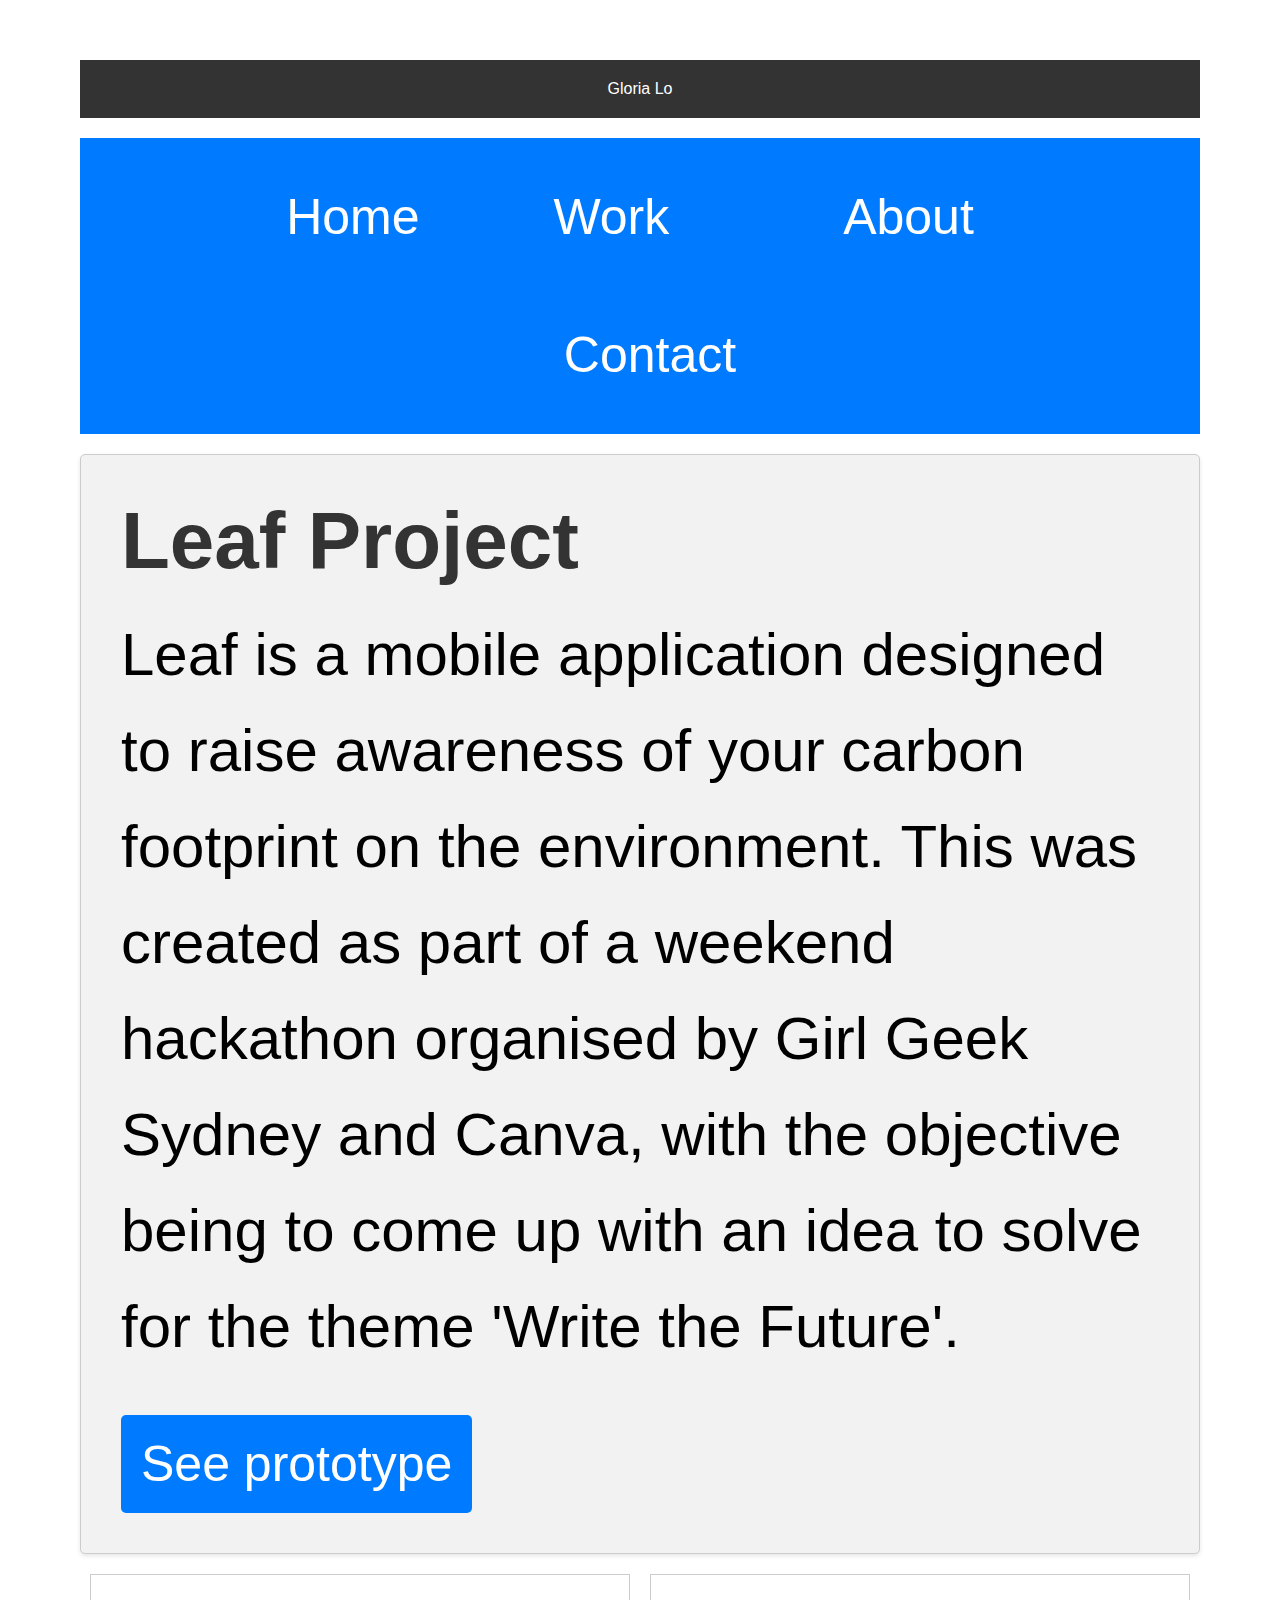
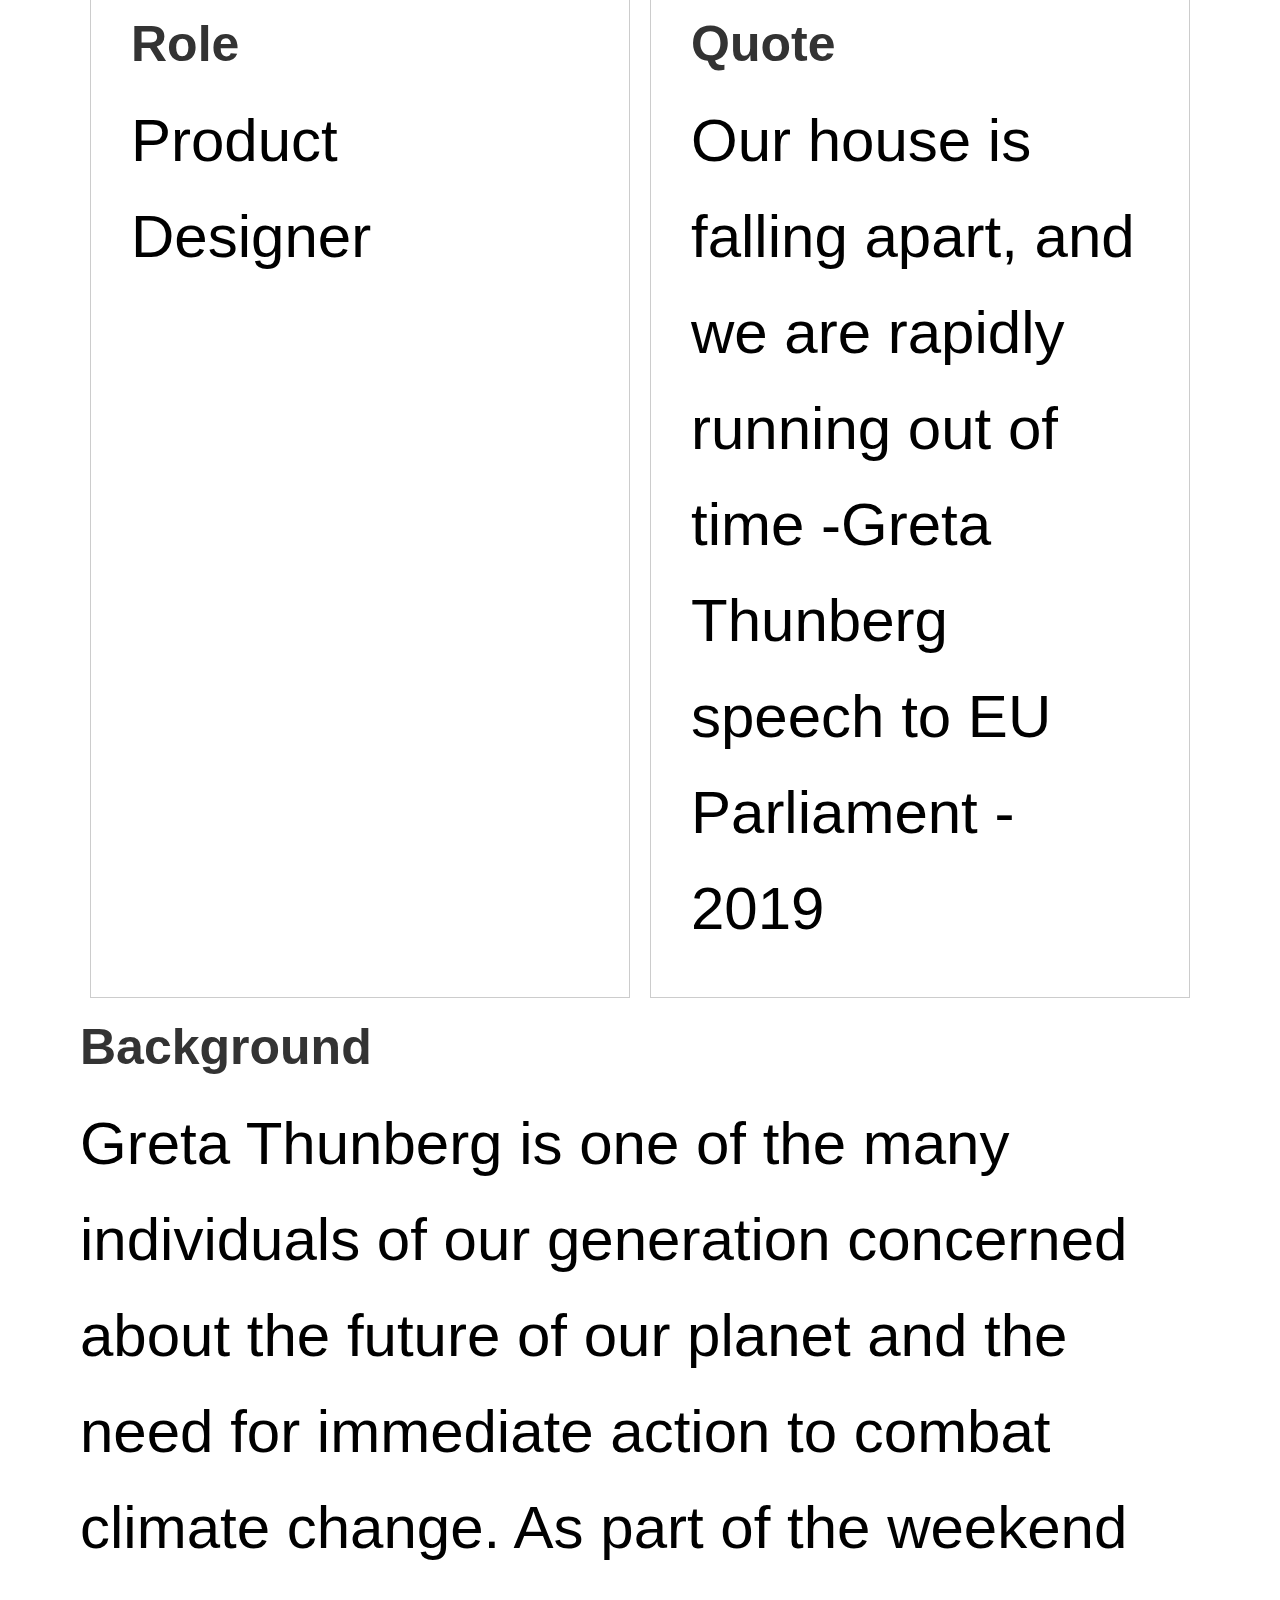
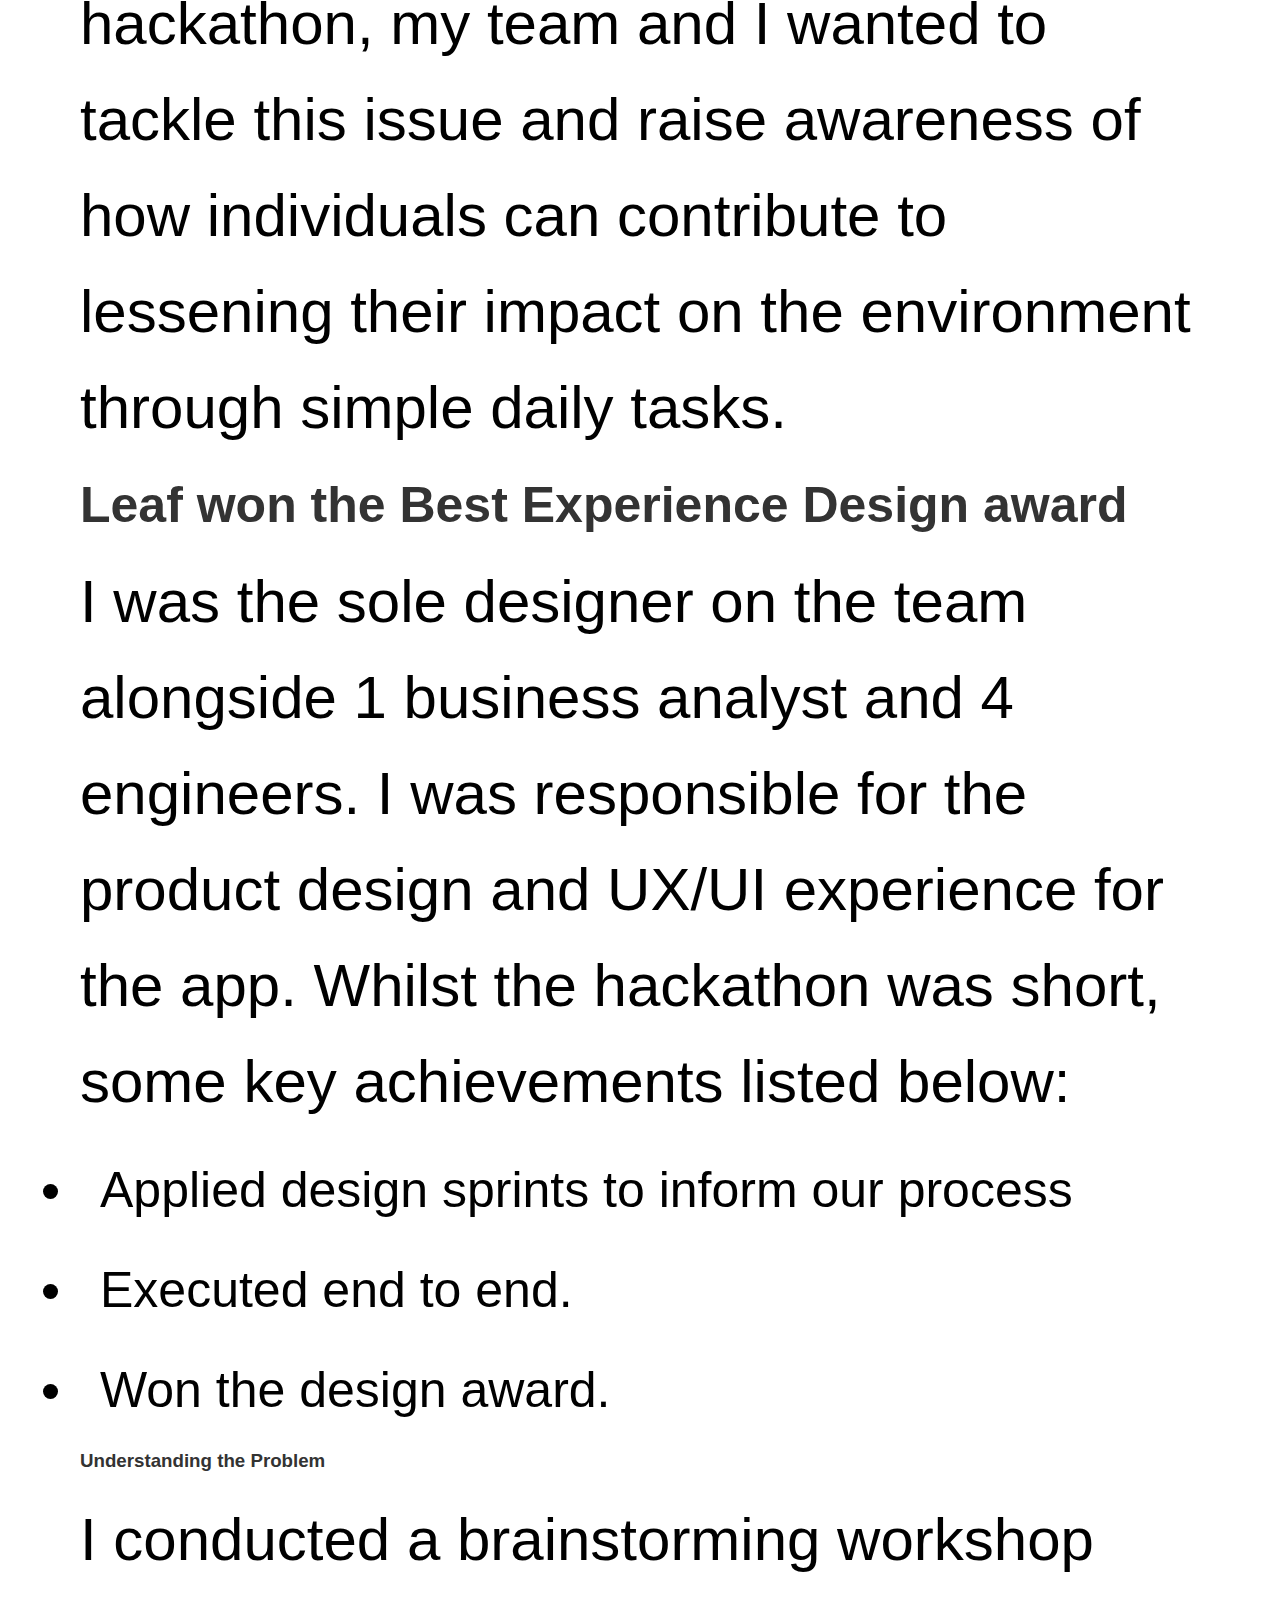
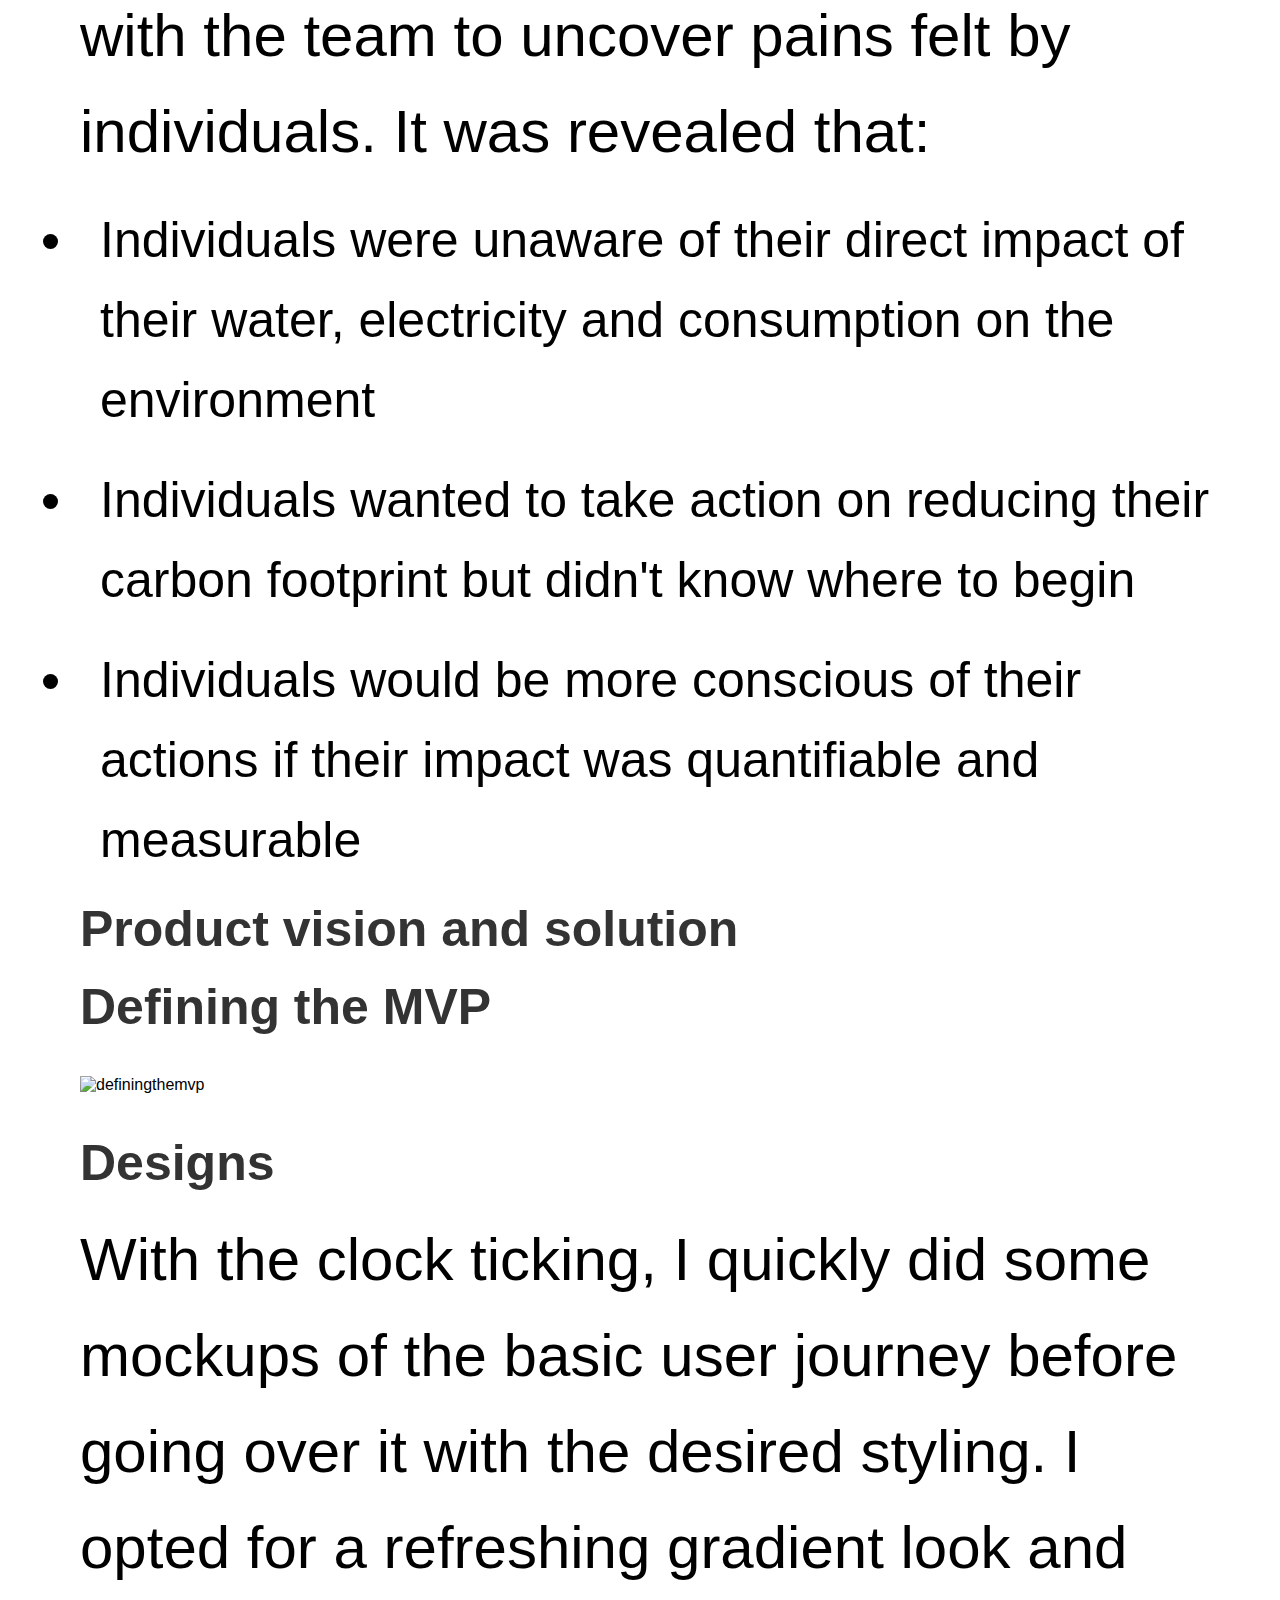
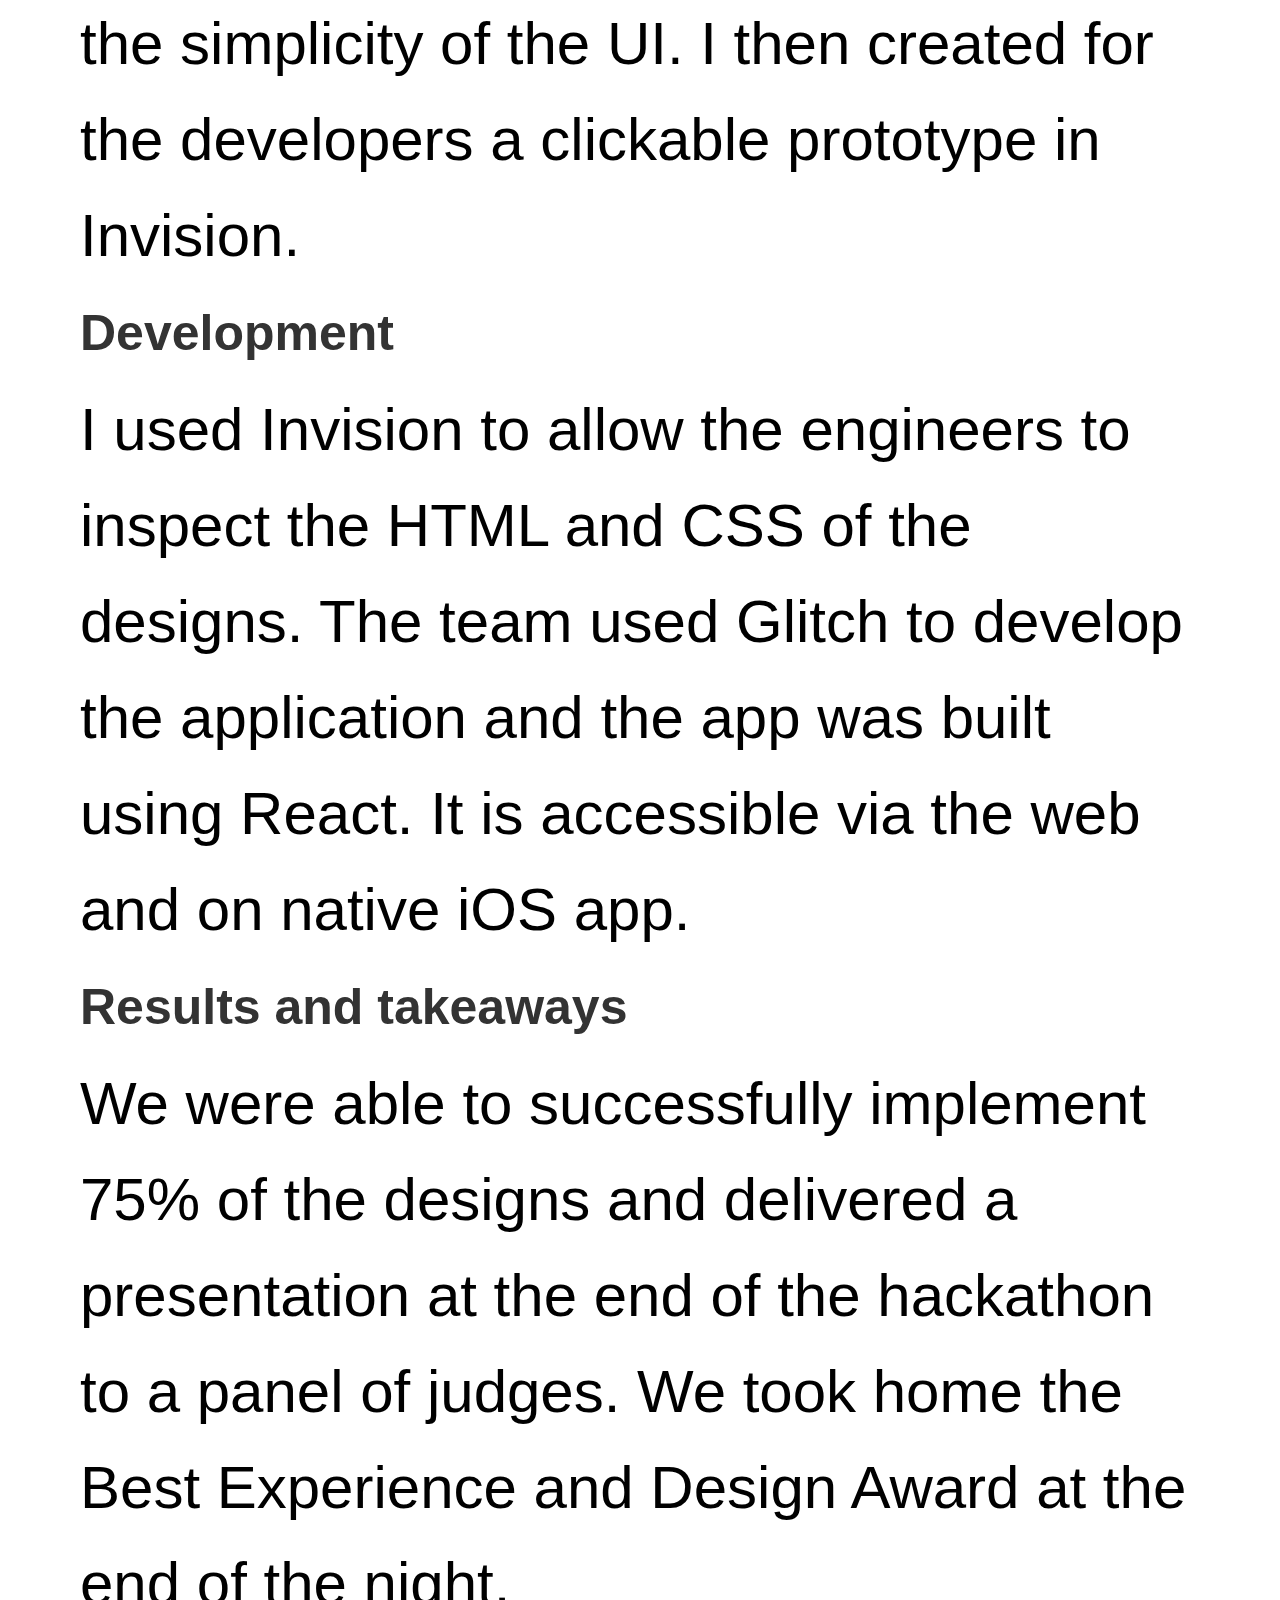
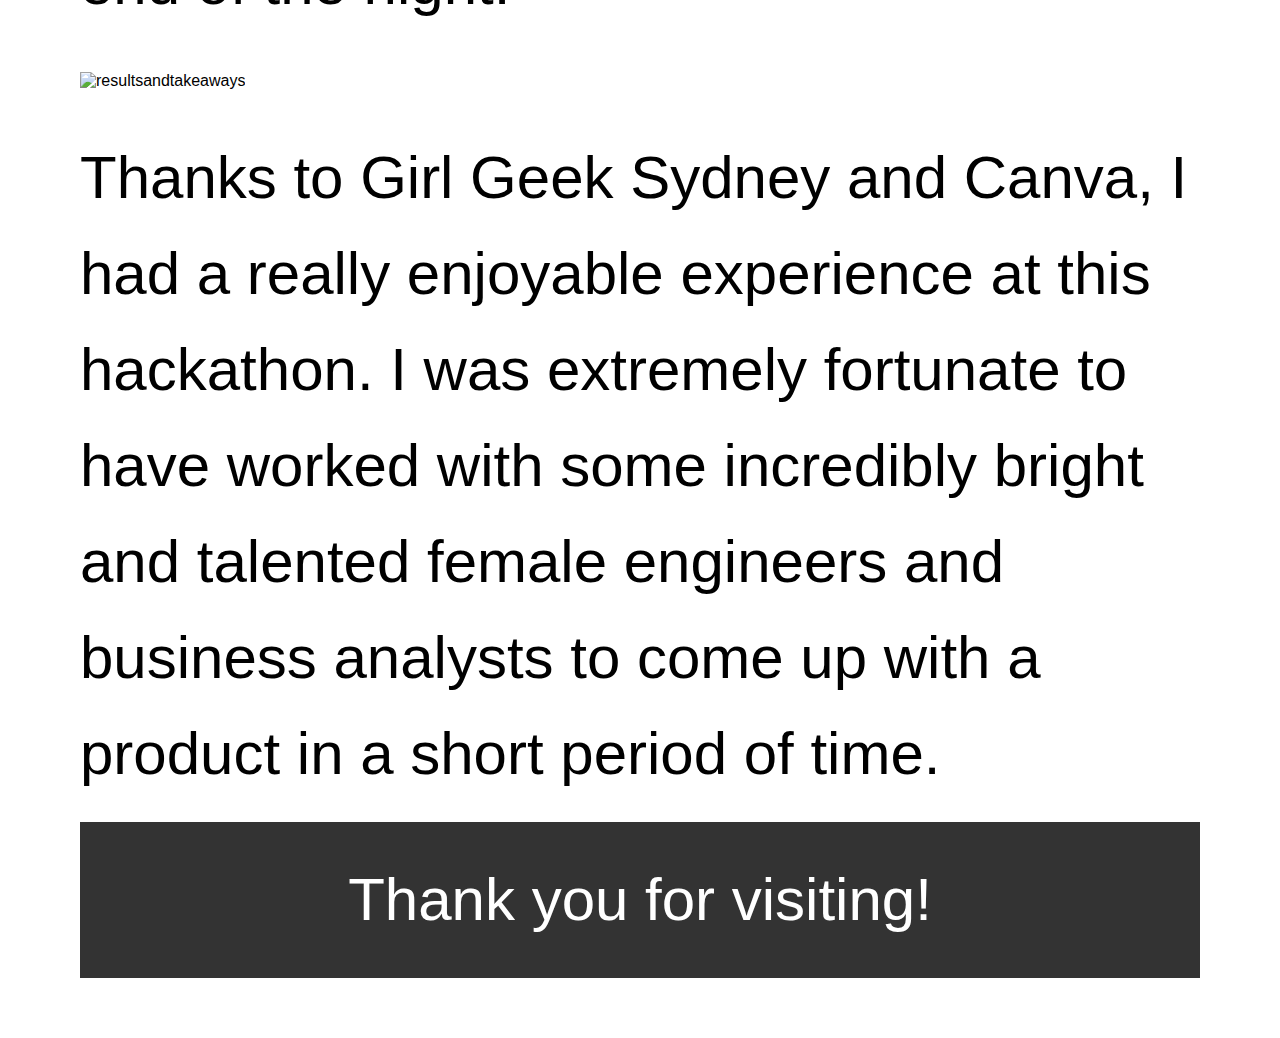
==== leaf.html @ 9a6a7b2a "Add files via upload" ====
<!DOCTYPE html>
<html lang="en"></html>

<head>
    <title>Leaf Project</title>

    
</head>


<body>

    <header>Gloria Lo</header>
  

    <nav>
        <ul>
          <li><a href="index.html">Home</a></li>
          <li><a href="work.html" target = "_blank"><button>Work</button></a></li>
          <li><a href="about.html" target = "_blank"><button>About</button></a></li>
          <li><a href="contact.html" target = "_blank"><button>Contact</button></a></li>
        </ul>
      </nav>

      <div class="text-container">
        <body>
          <h1>Leaf Project</h1>
          <p>Leaf is a mobile application designed to raise awareness of your carbon footprint on the environment.

            This was created as part of a weekend hackathon organised by Girl Geek Sydney and Canva, with the objective being to come up with an idea to solve for the theme 'Write the Future'.</p>
      
          <button>See prototype</button>
      
          </div>

<style>

header {
      background-color: #333;
      color: #fff;
      padding: 20px 0;
      text-align: center;
    }

    nav {
background-color: #007bff;
text-align: center;
padding: 10px 0;
}

nav ul {
list-style-type: none;
margin: 0;
padding: 0;
}

nav ul li {
display: inline;
margin: 0 10px;
}

nav ul li a {
color: #fff;
text-decoration: none;
}

h1, h2, h3 {
      font-family: "Segoe UI", Tahoma, Geneva, Verdana, sans-serif;
      color: #333;
    }

    h3{
        font-size
    }

    p, ul, li {
      line-height: 1.6;
      font-family:'Gill Sans', 'Gill Sans MT', Calibri, 'Trebuchet MS', sans-serif
    }


.text-container {
  background-color: #f2f2f2;
  padding: 20px;
  border: 1px solid #ccc;
  border-radius: 5px;
  box-shadow: 0 2px 4px rgba(0, 0, 0, 0.1);
}

button {
      background-color: #007bff;
      color: #fff;
      border: none;
      padding: 20px 20px;
      font-size: 16px;
      cursor: pointer;
      border-radius: 5px;
    }

    button:hover {
      background-color: #0056b3;
    }

    .custom-button {
      display: block;
      margin: 0 auto;
    }

    .container {
  display: flex;
}

.column {
  flex: 1;
  padding: 20px;
  border: 1px solid #ccc;
  margin: 0 10px; /* Adjust margin to create space between columns */
}
.column {
  flex: 1;
  padding: 20px;
  border: 1px solid #ccc;
  margin: 0 10px; /* Adjust margin to create space between columns */
}

footer {
      background-color: #333;
      color: #fff;
      text-align: center;
      padding: 10px 0;
    }


    header {
      background-color: #333;
      color: #fff;
      padding: 20px 0;
      text-align: center;
    }

    * {
    margin: 20px; /* Adds 20 pixels of margin to all sides of all elements */
  }

  p {
  font-size: 60px;
}

h1 {
  font-size: 80px;
}
body {
      font-family: Arial, sans-serif;
      margin: 0;
      padding: 0;
        background-image: url('https://external-content.duckduckgo.com/iu/?u=https%3A%2F%2Fwallpapercave.com%2Fwp%2Fwp4581480.jpg&f=1&nofb=1&ipt=3d6fe780588fa12d2078ba3013469bfe790f390db03c1a5bc46998b562c4c49a&ipo=images'); /* URL of the background image */
        background-size: cover; 
}

/* Apply a margin of 10px to all elements */
body {
  margin: 40px;
}

h2 {
    font-size: 50px;
}

li, ul, ol {
  margin: 20px 0; /* Space above and below lists */
  padding-left: 20px; /* Indentation for list items */
  font-size: 20px;
}

li, ul, button {
    font-size: 50px;
}



</style>

<body>
  
<div class="container">
    <div class="column">
      <h2>Role</h2>
      <p>Product Designer</p>
    </div>
    <div class="column">
      <h2>Quote</h2>
      <p>Our house is falling apart, and we are rapidly running out of time -Greta Thunberg speech to EU Parliament - 2019</p>
    </div>
  </div>

  <h2>Background</h2>
  <p>Greta Thunberg is one of the many individuals of our generation concerned about the future of our planet and the need for immediate action to combat climate change. As part of the weekend hackathon, my team and I wanted to tackle this issue and raise awareness of how individuals can contribute to lessening their impact on the environment through simple daily tasks.</p>

  <h2>Leaf won the Best Experience Design award</h2>

  <p>I was the sole designer on the team alongside 1 business analyst and 4 engineers. I was responsible for the product design and UX/UI experience for the app. Whilst the hackathon was short, some key achievements listed below:</p>
  <ul>
    <li>Applied design sprints to inform our process</li>
    <li>Executed end to end.</li>
    <li>Won the design award.</li>
  </ul>
  
  <h3>Understanding the Problem</h3>

  <p>I conducted a brainstorming workshop with the team to uncover pains felt by individuals. It was revealed that:</p>

  <ul>
    <li>Individuals were unaware of their direct impact of their water, electricity and consumption on the environment</li>
    <li>Individuals wanted to take action on reducing their carbon footprint but didn't know where to begin</li>
    <li>Individuals would be more conscious of their actions if their impact was quantifiable and measurable</li>
  </ul>

  <h2>Product vision and solution</h2>

  <h2>Defining the MVP</h2>
  <img src="https://uploads-ssl.webflow.com/5c80ff16b78f1322a4a9d105/5d2ed4f20234d0ffbff8c86a_IMG_20190713_153744-p-1600.jpeg" alt="definingthemvp" width="1000" height="800">
  <h2>Designs</h2>
  <p>With the clock ticking, I quickly did some mockups of the basic user journey before going over it with the desired styling. I opted for a refreshing gradient look and the simplicity of the UI.  I then created for the developers a clickable prototype in Invision.</p>
  <h2>Development</h2>
<p>I used Invision to allow the engineers to inspect the HTML and CSS of the designs. The team used Glitch to develop the application and the app was built using React. It is accessible via the web and on native iOS app.</p>
  <h2>Results and takeaways</h2>
 <p>We were able to successfully implement 75% of the designs and delivered a presentation at the end of the hackathon to a panel of judges. We took home the Best Experience and Design Award at the end of the night.</p>
 <img src="https://uploads-ssl.webflow.com/5c80ff16b78f1322a4a9d105/5d2eca86486e5f1e590dfc0e_66683224_2798128413550069_8981650396967600128_o-p-1600.jpeg" alt="resultsandtakeaways" width="1000" height="800">
  <p>Thanks to Girl Geek Sydney and Canva, I had a really enjoyable experience at this hackathon. I was extremely fortunate to have worked with some incredibly bright and talented female engineers and business analysts to come up with a product in a short period of time.</p>
  <footer>
    <p>Thank you for visiting!</p>
  </footer>

</body>
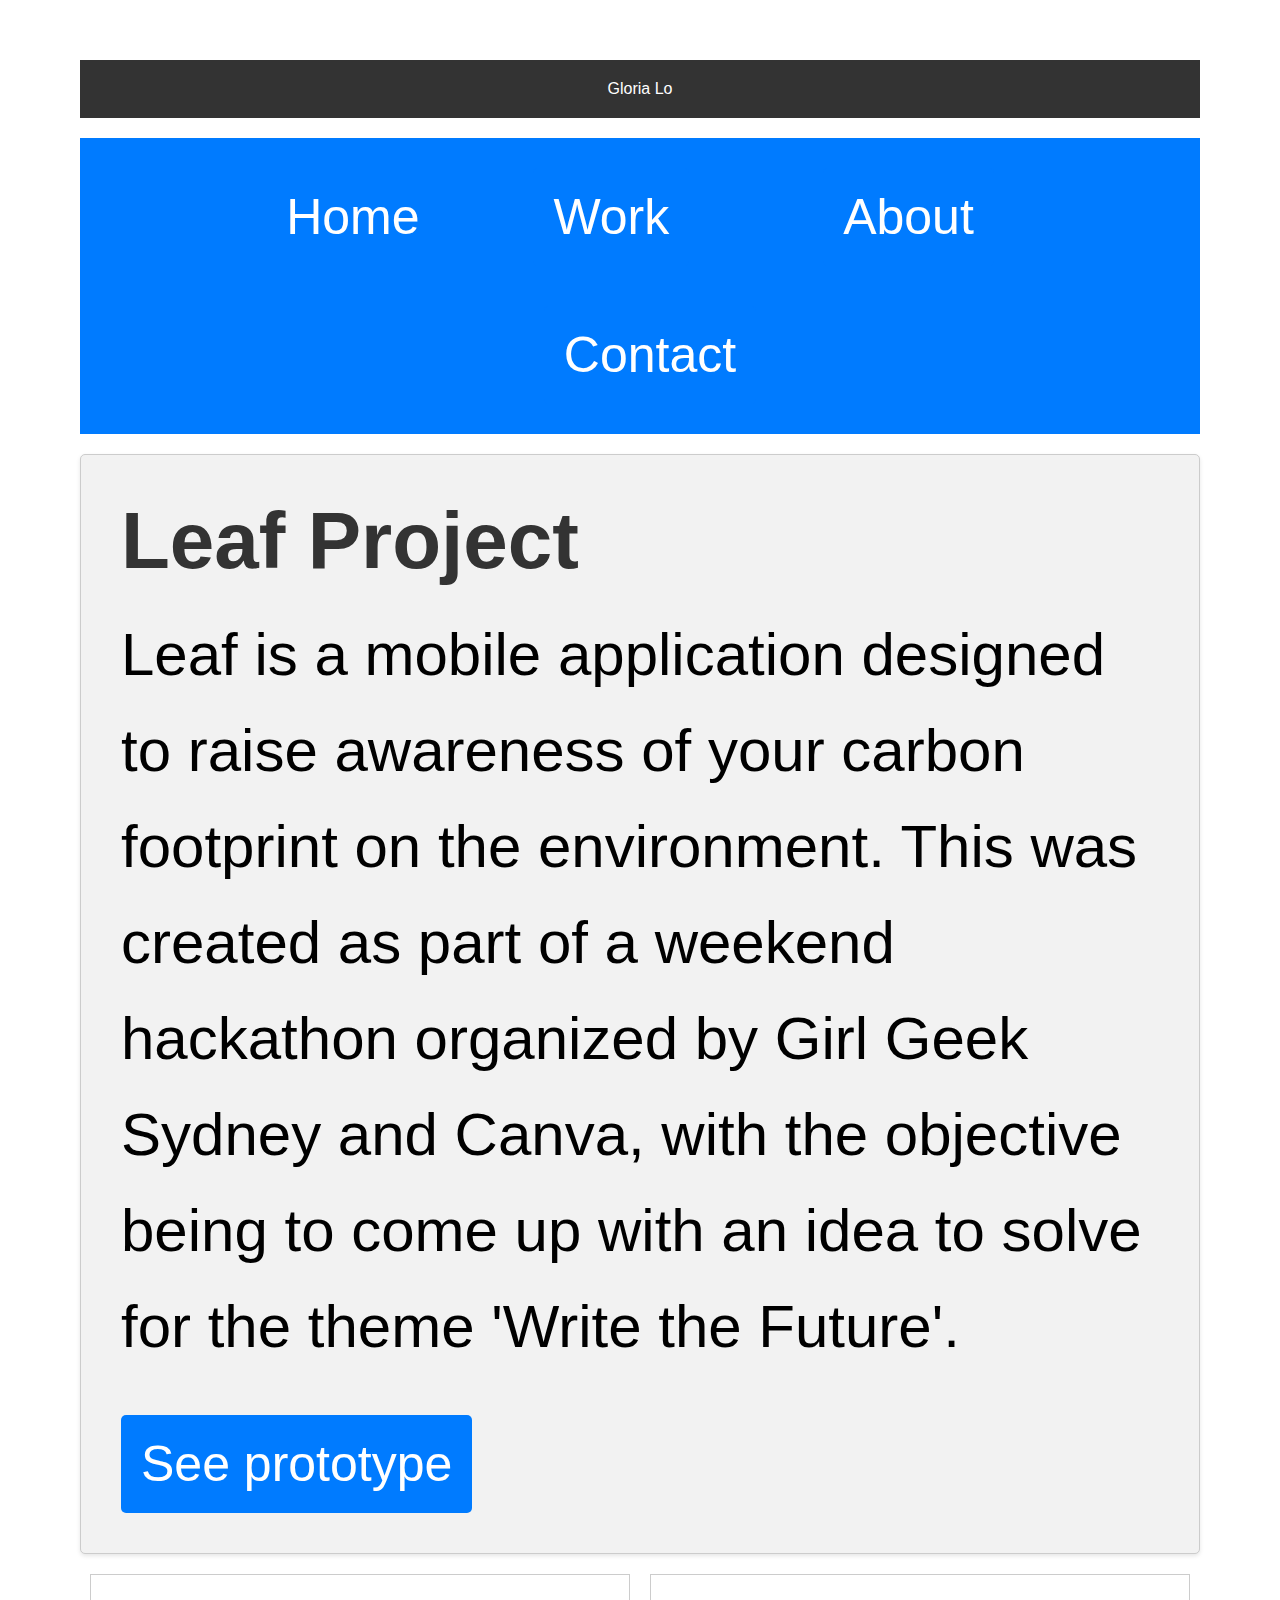
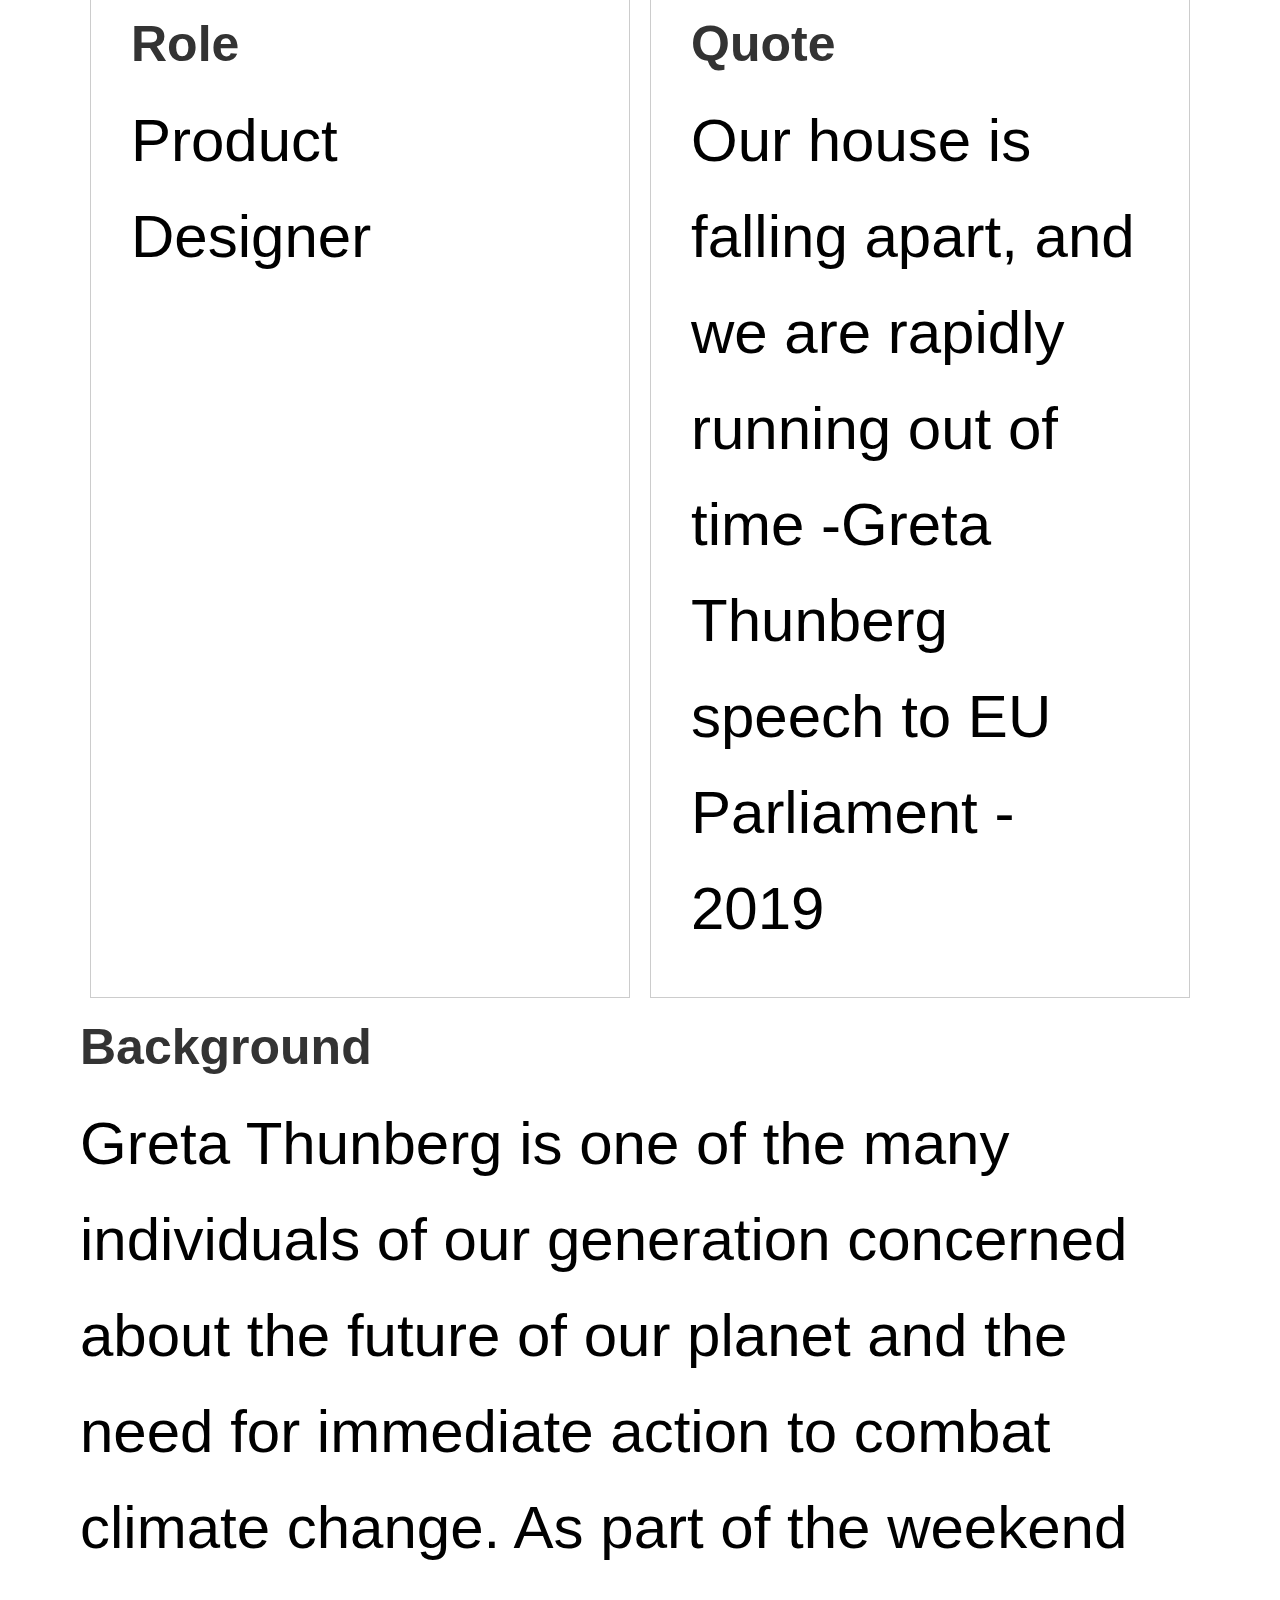
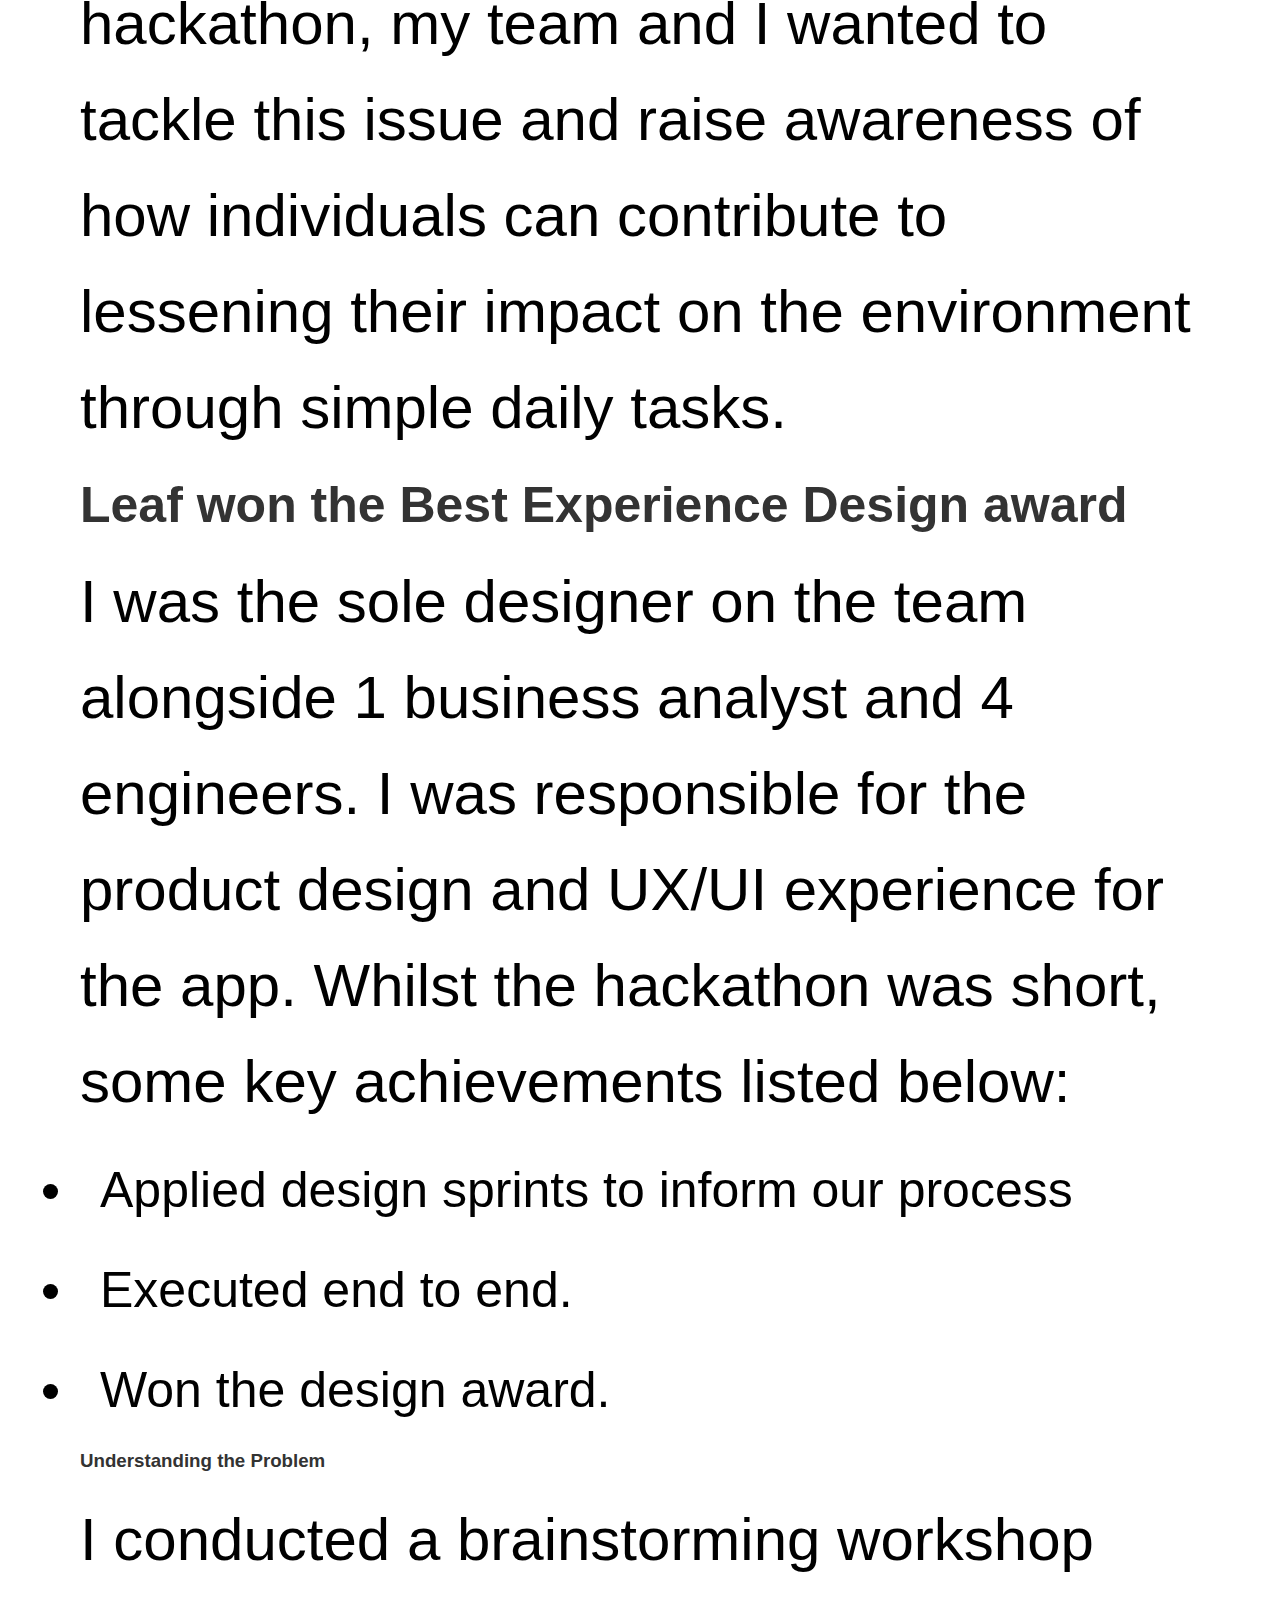
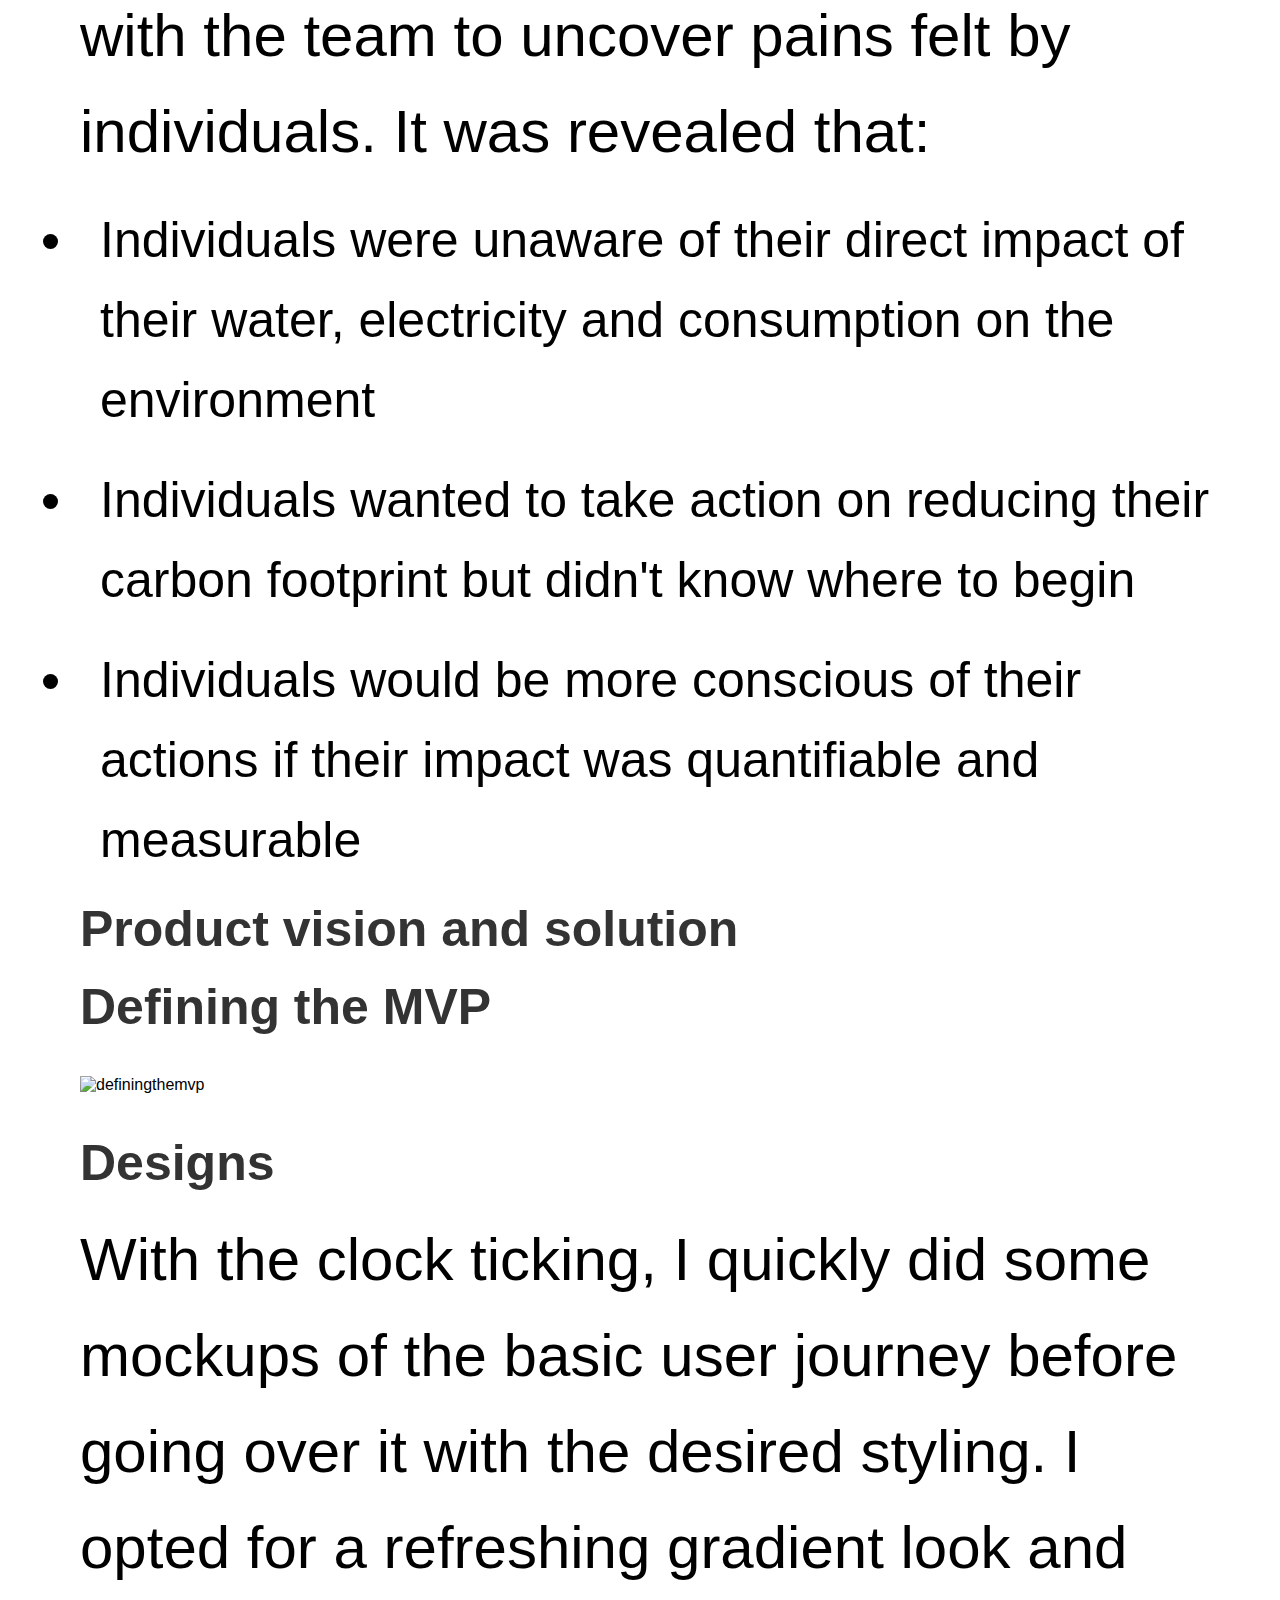
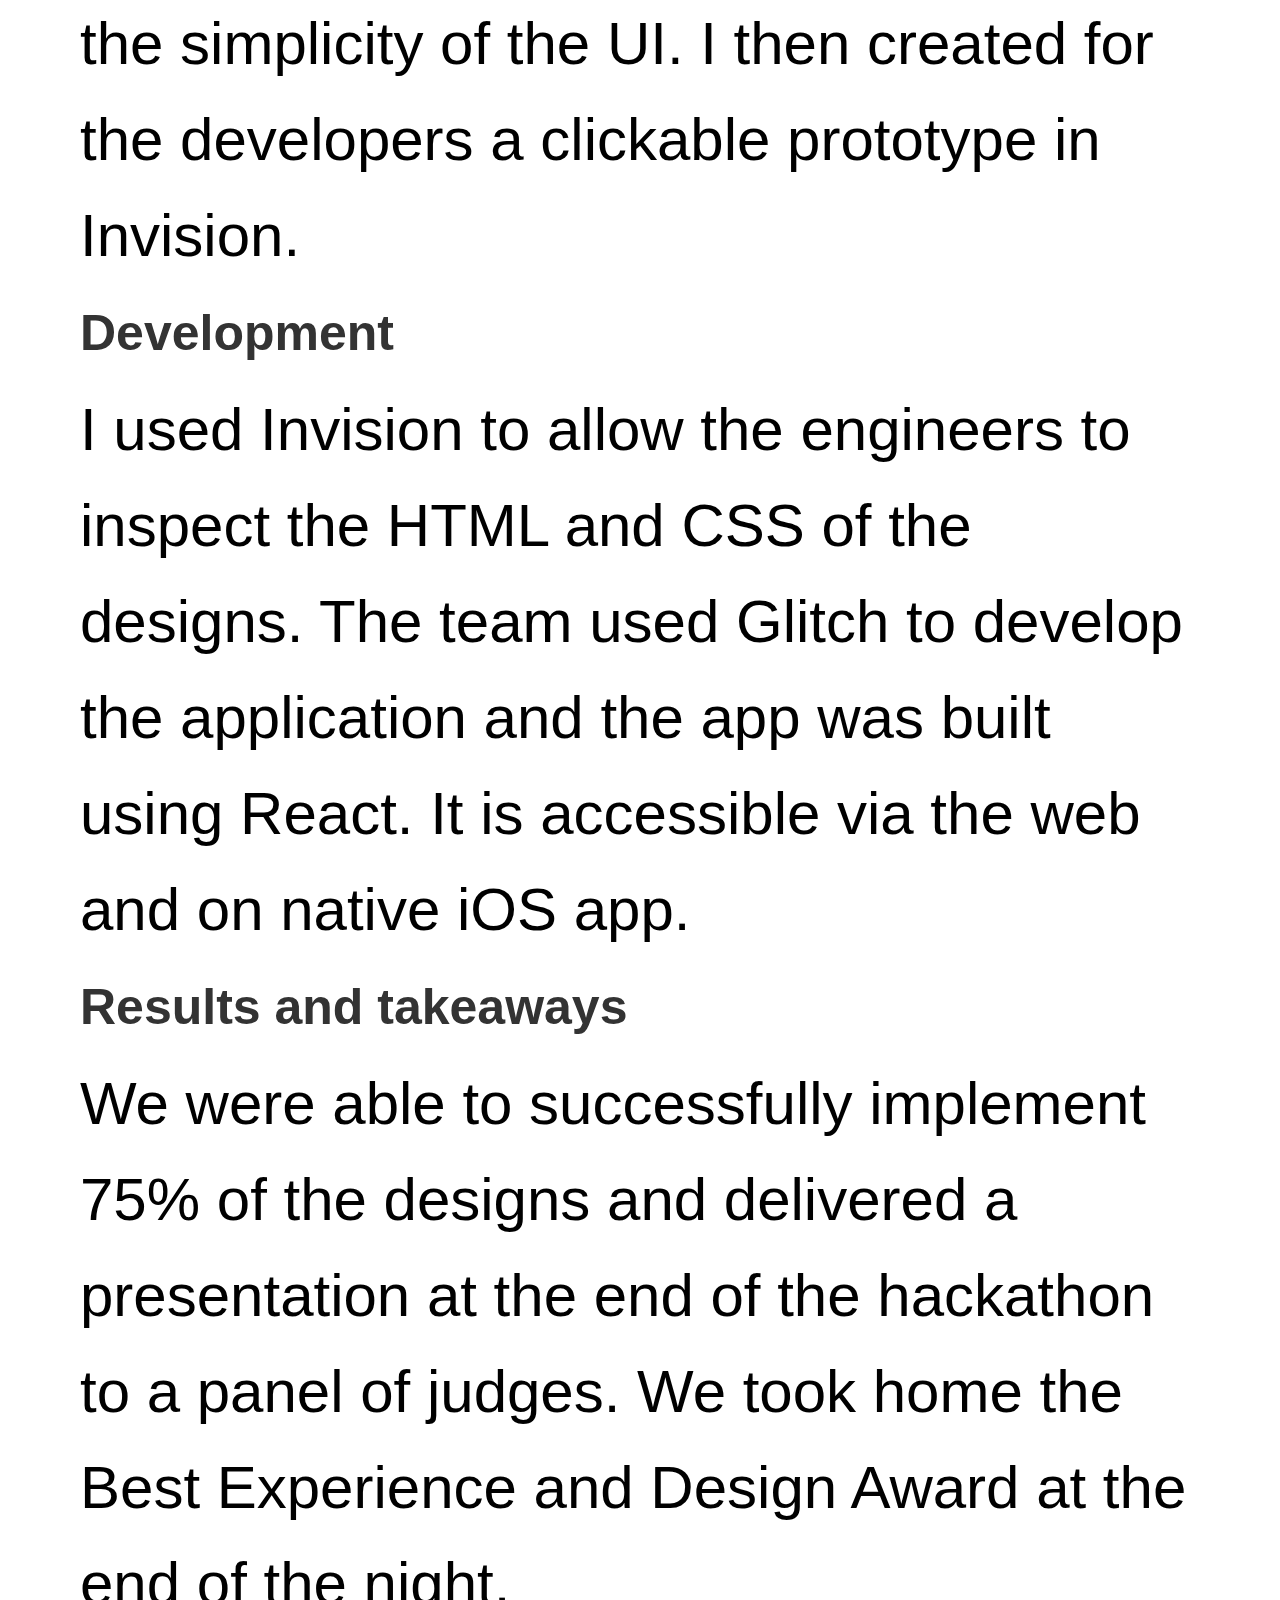
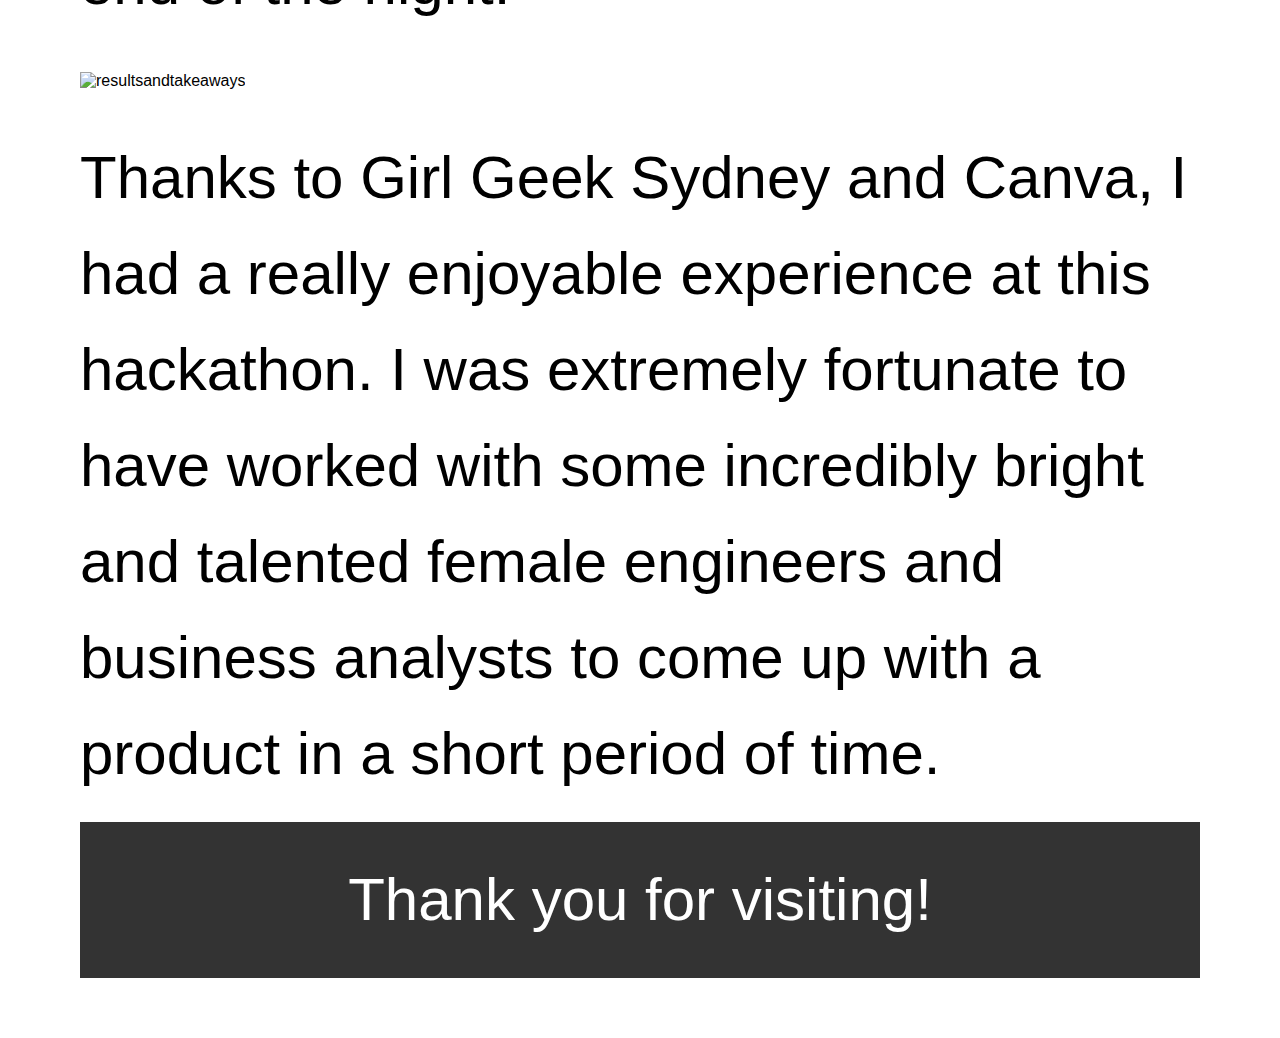
==== commit 407de01c: "Update leaf.html" ====
--- a/leaf.html
+++ b/leaf.html
@@ -27,7 +27,7 @@
           <h1>Leaf Project</h1>
           <p>Leaf is a mobile application designed to raise awareness of your carbon footprint on the environment.
 
-            This was created as part of a weekend hackathon organised by Girl Geek Sydney and Canva, with the objective being to come up with an idea to solve for the theme 'Write the Future'.</p>
+            This was created as part of a weekend hackathon organized by Girl Geek Sydney and Canva, with the objective being to come up with an idea to solve for the theme 'Write the Future'.</p>
       
           <button>See prototype</button>
       
@@ -114,13 +114,13 @@
   flex: 1;
   padding: 20px;
   border: 1px solid #ccc;
-  margin: 0 10px; /* Adjust margin to create space between columns */
+  margin: 0 10px; 
 }
 .column {
   flex: 1;
   padding: 20px;
   border: 1px solid #ccc;
-  margin: 0 10px; /* Adjust margin to create space between columns */
+  margin: 0 10px; 
 }
 
 footer {
@@ -139,7 +139,7 @@
     }
 
     * {
-    margin: 20px; /* Adds 20 pixels of margin to all sides of all elements */
+    margin: 20px; 
   }
 
   p {
@@ -157,7 +157,7 @@
         background-size: cover; 
 }
 
-/* Apply a margin of 10px to all elements */
+
 body {
   margin: 40px;
 }
@@ -167,8 +167,8 @@
 }
 
 li, ul, ol {
-  margin: 20px 0; /* Space above and below lists */
-  padding-left: 20px; /* Indentation for list items */
+  margin: 20px 0; 
+  padding-left: 20px; 
   font-size: 20px;
 }
 
@@ -231,4 +231,4 @@
     <p>Thank you for visiting!</p>
   </footer>
 
-</body>+</body>
